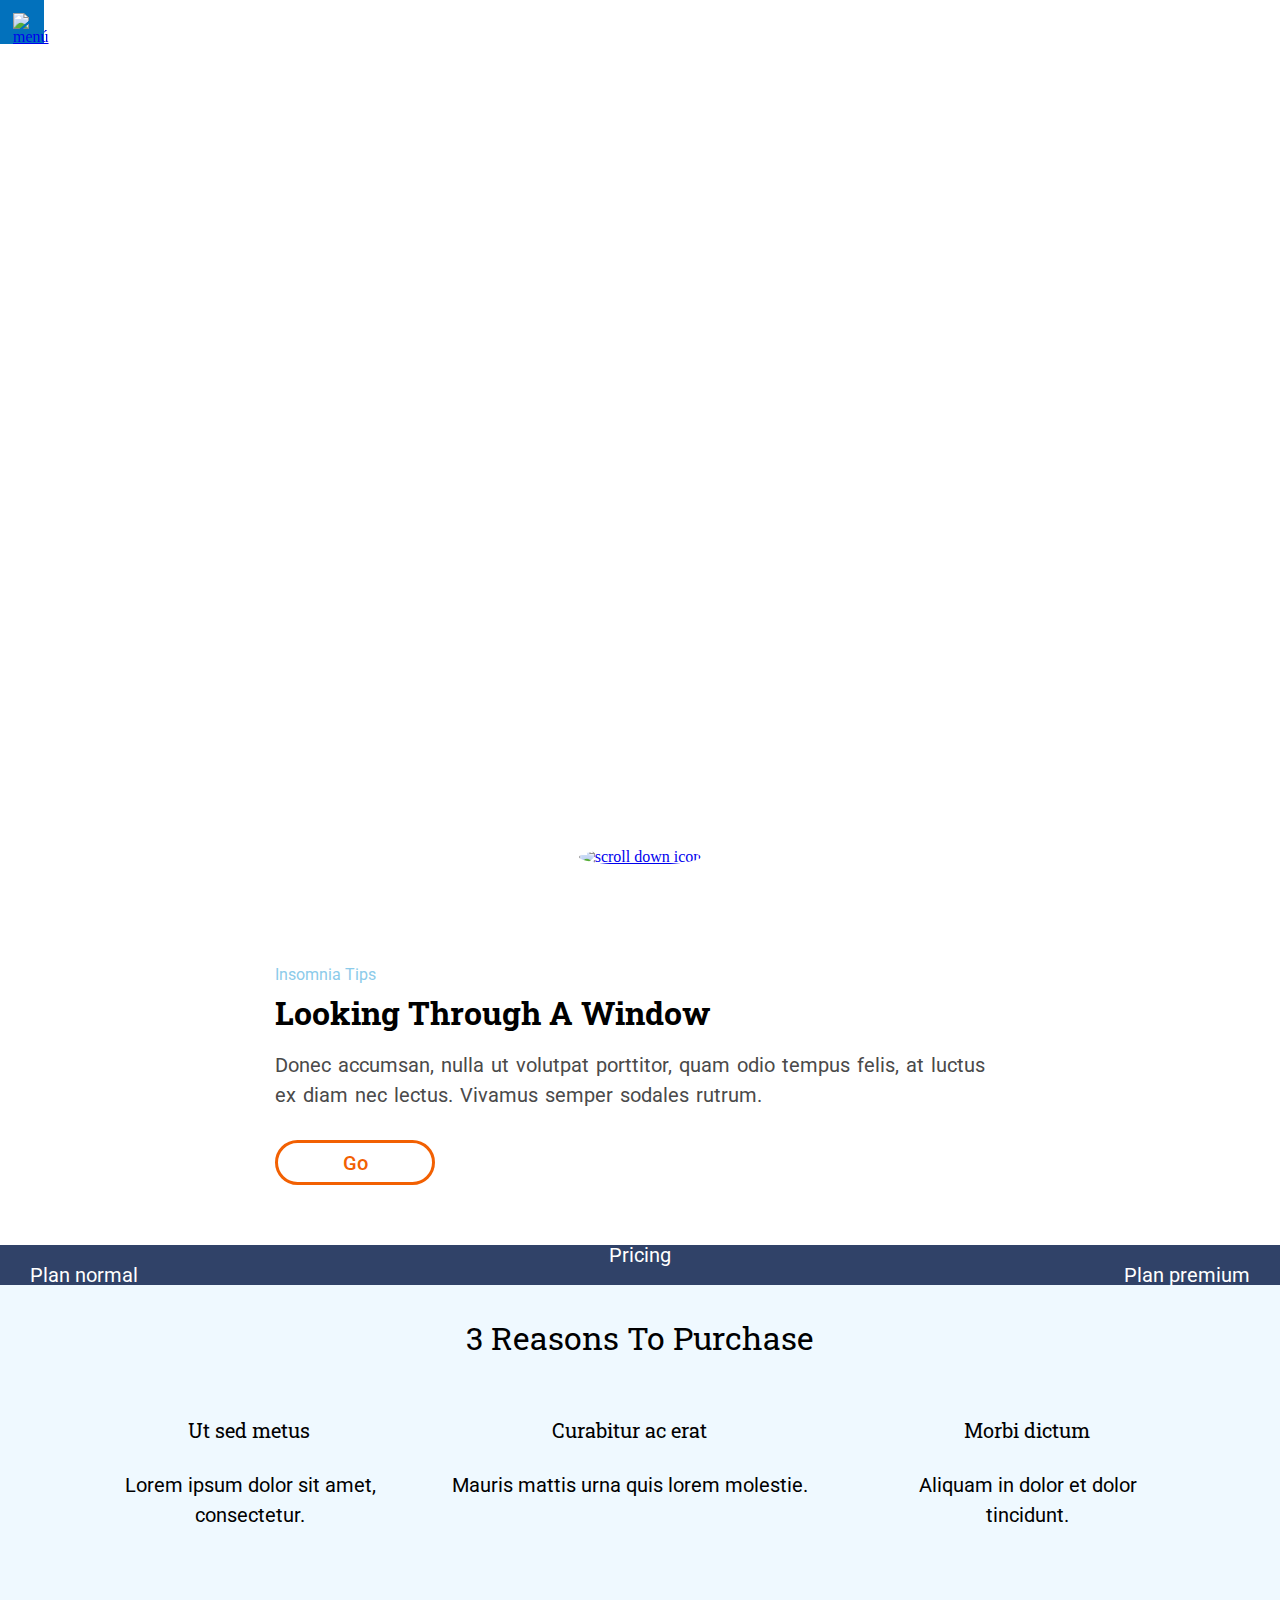
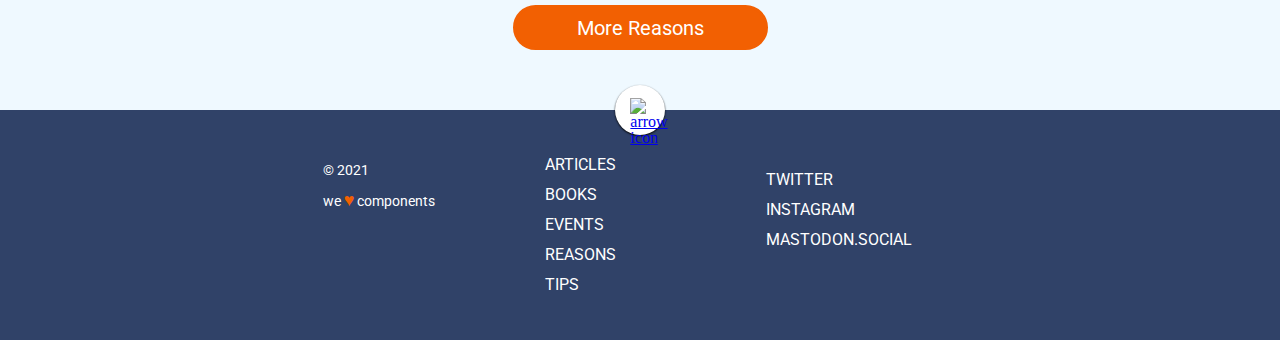
==== docs/index.html @ 418b0016 "run docs" ====
<!DOCTYPE html>
<html lang="es">
  <head>
    <meta charset="UTF-8" />
    <meta http-equiv="X-UA-Compatible" content="IE=edge" />
    <meta name="viewport" content="width=device-width, initial-scale=1.0" />
    <!--Googe Fonts-->
    <link rel="preconnect" href="https://fonts.googleapis.com" />
    <link rel="preconnect" href="https://fonts.gstatic.com" crossorigin />
    <link
      href="https://fonts.googleapis.com/css2?family=Roboto+Slab:wght@700&family=Roboto:wght@400;500&display=swap"
      rel="stylesheet"
    />
    <!--Stylesheet-->
    <link rel="stylesheet" href="./assets/css/main.css" />
    <title>Ejercicio final</title>
  </head>
  <body>
    <header class="header">
      <a href="https://adalab.es/" target="_blank" class="header__icomenu">
        <img
          src="./assets/images/ico-menu.svg"
          alt="menú"
          title="Go to the page of Adalab"
        />
      </a>
      <div class="header__container" id="top">
        <h1 class="header__container--title">Anonymous proxy</h1>
        <p class="header__container--paragraph">
          In hac habitasse platea dictumst.
        </p>
        <a href="#purchase"
          ><img
            src="./assets/images/ico-scroll-down.svg"
            alt="scroll down icon"
            class="button__scroll-down"
            title="Go to 3 reasons to purchase"
        /></a>
      </div>
    </header>

    <main>
      <section class="section__container">
        <small class="section__container--small">Insomnia tips</small>
        <h2 class="section__container--title">Looking through a window</h2>
        <p class="section__container--paragraph">
          Donec accumsan, nulla ut volutpat porttitor, quam odio tempus felis, at
          luctus ex diam nec lectus. Vivamus semper sodales rutrum.
        </p>
        <a
          href="https://adalab.es/"
          target="_blank"
          title="Go to the website of Adalab "
          ><button class="section__container--button">Go</button>
        </a>
      </section>

      <section class="section__container--pricing">
        <h1 class="section__container--pricing--title">Pricing</h1>
        <h2 class="section__container--pricing--plan1">Plan normal</h2>
        <h2 class="section__container--pricing--plan2">Plan premium</h2>
      </section>

      <section class="section__container2" id="purchase">
        <h2 class="section__container2--title">3 reasons to purchase</h2>
        <div class="lorem">
          <h3 class="section__container2--subtitle">Ut sed metus</h3>
          <p class="section__container2--paragraph">
            Lorem ipsum dolor sit amet, consectetur.
          </p>
        </div>
        <div class="mauris">
          <h3 class="section__container2--subtitle">Curabitur ac erat</h3>
          <p class="section__container2--paragraph">
            Mauris mattis urna quis lorem molestie.
          </p>
        </div>
        <div class="aliquam">
          <h3 class="section__container2--subtitle">Morbi dictum</h3>
          <p class="section__container2--paragraph">
            Aliquam in dolor et dolor tincidunt.
          </p>
        </div>
        <a
          href="https://adalab.es/"
          target="_blank"
          class="section__container2--button"
        >
          More reasons
        </a>
      </section>

    </main>
    <footer class="footer__container">
      <a href="#top" class="footer__container--arrow"><img src="./assets/images/ico-arrow.svg" alt="arrow icon" title="Go to the top of the page" class="footer__container--img"></img></a>  
      <div class="footer__container--copy">
        <p class="footer__container--paragraph">
          &copy; 2021
         </p>
         <p class="footer__container--paragraph">
        we <span class="footer__container--heart">&hearts;</span> components
         </p>
      </div>
      <nav class="footer__container--list-1">
        <ul>
            <li><a href="https://adalab.es/" target="_blank" class="footer__container--links">articles</a></li>
            <li><a href="https://adalab.es/" target="_blank" class="footer__container--links">books</a></li>
            <li><a href="https://adalab.es/" target="_blank" class="footer__container--links">events</a></li>
            <li><a href="https://adalab.es/" target="_blank" class="footer__container--links">reasons</a></li>
            <li><a href="https://adalab.es/" target="_blank" class="footer__container--links">tips</a></li>
        </ul>
      </nav>
      <nav class="footer__container--list-2">
        <ul>
            <li><a href="https://adalab.es/" target="_blank" class="footer__container--links">twitter </a></li>
            <li><a href="https://adalab.es/" target="_blank" class="footer__container--links">instagram </a></li>
            <li><a href="https://adalab.es/" target="_blank" class="footer__container--links">mastodon.social</a></li>
        </ul>
      </nav>
    </footer>

  </body>
</html>
---- docs/assets/css/main.css ----
html,body,div,span,applet,object,iframe,h1,h2,h3,h4,h5,h6,p,blockquote,pre,a,abbr,acronym,address,big,cite,code,del,dfn,em,img,ins,kbd,q,s,samp,small,strike,strong,sub,sup,tt,var,b,u,i,center,dl,dt,dd,ol,ul,li,fieldset,form,label,legend,table,caption,tbody,tfoot,thead,tr,th,td,article,aside,canvas,details,embed,figure,figcaption,footer,header,hgroup,menu,nav,output,ruby,section,summary,time,mark,audio,video{margin:0;padding:0;border:0;font-size:100%;font:inherit;vertical-align:baseline}article,aside,details,figcaption,figure,footer,header,hgroup,menu,nav,section{display:block}body{line-height:1}ol,ul{list-style:none}blockquote,q{quotes:none}blockquote:before,blockquote:after,q:before,q:after{content:'';content:none}table{border-collapse:collapse;border-spacing:0}.footer__container--links{color:white;text-decoration:none;line-height:30px}.section__container{margin:40px 15px 50px 15px;background-color:white}@media all and (min-width: 768px){.section__container{margin:40px 39px 50px 39px}}@media all and (min-width: 1200px){.section__container{margin:60px 275px 60px 275px}}.section__container--small{font-size:14px;font-family:"Roboto",sans-serif;line-height:30px;text-transform:capitalize;color:#8ccbea}@media all and (min-width: 1200px){.section__container--small{font-size:16px}}.section__container--title{width:70%;font-size:24px;font-family:"Roboto Slab",serif;line-height:30px;font-weight:bold;text-transform:capitalize;margin-bottom:15px}@media all and (min-width: 768px){.section__container--title{font-size:26px;line-height:45px}}@media all and (min-width: 1200px){.section__container--title{font-size:32px}}.section__container--paragraph{font-size:18px;font-family:"Roboto",sans-serif;color:#4a4a4a;line-height:30px}@media all and (min-width: 768px){.section__container--paragraph{font-size:20px;word-spacing:2px}}.section__container--button{width:76px;height:45px;background-color:white;border:3px solid #f26002;color:#f26002;font-family:"Roboto",sans-serif;font-size:20px;font-weight:500;border-top-right-radius:30px;border-top-left-radius:30px;border-bottom-right-radius:30px;border-bottom-left-radius:30px;margin-top:30px;transition:color ease 0.8s}@media all and (min-width: 1200px){.section__container--button{width:160px}}.section__container--button:hover{transform:scale(1.5);cursor:pointer;border:3px solid #0271bc;background-color:#eff9ff}.header{width:100%;height:100vh;background-image:url(../images/cover.jpg);background-position:center;background-attachment:fixed;background-size:cover;background-repeat:no-repeat}@media all and (min-width: 1200px){.header{background-position:top center}}.header__icomenu{box-sizing:border-box;padding:8px;width:44px;height:44px;border:5px solid #0271bc;background-color:#0271bc;position:fixed}.header__container{height:100vh;display:flex;flex-direction:column;justify-content:flex-end;align-items:center}.header__container--title{font-size:42px;color:white;text-transform:uppercase;font-family:"Roboto Slab",serif;line-height:50px;margin-left:15px;margin-right:15px;text-align:center;word-spacing:100vw}@media all and (min-width: 768px){.header__container--title{font-size:80px;line-height:106px}}@media all and (min-width: 1200px){.header__container--title{font-size:100px;word-spacing:100vw}}.header__container--paragraph{font-size:16px;color:white;font-family:"Roboto",sans-serif;margin:30px}@media all and (min-width: 768px){.header__container--paragraph{font-size:24px}}.button__scroll-down{background-color:white;width:20px;height:20px;padding:10px;border-radius:50%;margin-bottom:20px}@media all and (min-width: 768px){.button__scroll-down{width:30px;height:30px;padding:15px}}.footer__container{box-sizing:border-box;padding-left:15px;padding-right:15px;padding-bottom:30px;background-color:#304268;display:flex;flex-direction:column;justify-content:space-evenly;align-items:center}@media all and (min-width: 768px){.footer__container{flex-direction:row;padding-left:0}}@media all and (min-width: 1200px){.footer__container{justify-content:center}}.footer__container--copy{color:#fff;font-size:14px;line-height:30px;text-align:center;font-family:"Roboto",sans-serif;order:2}@media all and (min-width: 768px){.footer__container--copy{order:-2;display:flex;flex-direction:column;margin-bottom:50px}}@media all and (min-width: 1200px){.footer__container--copy{box-sizing:border-box;padding-right:50px}}.footer__container--paragraph{text-align:center}@media all and (min-width: 768px){.footer__container--paragraph{text-align:left}}.footer__container--heart{color:#f26002;font-size:18px}.footer__container--list-1{color:#fff;text-align:center;text-transform:uppercase;font-family:"Roboto",sans-serif;font-size:16px;line-height:30px;margin:10px}@media all and (min-width: 768px){.footer__container--list-1{text-align:left;margin-top:40px;padding-right:70px}}.footer__container--list-2{color:#fff;text-align:center;text-transform:uppercase;font-family:"Roboto",sans-serif;font-size:16px;line-height:30px;margin:30px}@media all and (min-width: 768px){.footer__container--list-2{text-align:left}}@media all and (min-width: 1200px){.footer__container--list-2{padding-left:40px}}.footer__container--arrow{width:25px;height:25px;padding:10px;background-color:#fff;border-radius:50px;box-shadow:0 1px 2px 0 #000;position:relative;bottom:25px;-webkit-animation-name:bounce;animation-name:bounce;-webkit-animation-duration:2s;animation-duration:2s;-webkit-animation-iteration-count:3;animation-iteration-count:3}@-webkit-keyframes bounce{0%{opacity:0;transform:translateY(0)}50%{opacity:1;transform:translateY(-100px)}100%{transform:translateY(0)}}@keyframes bounce{0%{opacity:0;transform:translateY(0)}50%{opacity:1;transform:translateY(-100px)}100%{transform:translateY(0)}}@media all and (min-width: 768px){.footer__container--arrow{bottom:100px;left:160px}}@media all and (min-width: 1200px){.footer__container--arrow{width:30px;height:30px;left:130px}}.footer__container--img{padding-top:2px;padding-left:2px}@media all and (min-width: 1200px){.footer__container--img{padding-top:3px;padding-left:5px}}.section__container2{background-color:#eff9ff;display:grid;grid-template-columns:1fr;grid-gap:10px}@media all and (min-width: 768px){.section__container2{grid-template-columns:1fr 1fr 1fr}}.section__container2--title{font-size:24px;font-family:"Roboto Slab",serif;text-transform:capitalize;text-align:center;margin-top:30px}@media all and (min-width: 768px){.section__container2--title{font-size:26px;line-height:45px;grid-column-start:1;grid-column-end:4}}@media all and (min-width: 1200px){.section__container2--title{font-size:32px}}.section__container2--subtitle{font-size:18px;font-family:"Roboto Slab",serif;text-align:center;margin:40px 70px 5px 70px}@media all and (min-width: 768px){.section__container2--subtitle{font-size:20px;line-height:30px;margin:45px 40px 5px 38px}}.section__container2--paragraph{font-size:18px;line-height:30px;font-family:"Roboto",sans-serif;text-align:center;padding:0 70px 0 70px}@media all and (min-width: 768px){.section__container2--paragraph{font-size:20px;padding:20px}}@media all and (min-width: 1200px){.section__container2 .lorem{padding-left:80px}.section__container2 .mauris{padding-right:20px}.section__container2 .aliquam{padding-right:85px}}.section__container2--button{box-sizing:border-box;padding:10px;text-decoration:none;width:184px;height:45px;text-align:center;background-color:#f26002;color:white;font-family:"Roboto",sans-serif;font-size:20px;border:solid #f26002;border-top-right-radius:25px;border-top-left-radius:25px;border-bottom-left-radius:25px;border-bottom-right-radius:25px;margin:45px auto 60px auto;transition:color ease 1s}@media all and (min-width: 768px){.section__container2--button{grid-column-start:2;grid-column-end:3}}@media all and (min-width: 1200px){.section__container2--button{text-transform:capitalize;width:255px}}.section__container2--button:hover{transform:scale(1.5);cursor:pointer;border:2px solid #0271bc;background-color:#304268}.section__container--pricing{background-color:#304268;width:100%;display:flex;flex-direction:column;justify-content:center;align-items:center}.section__container--pricing--title{font-family:"Roboto",sans-serif;color:white;font-size:20px}@media all and (min-width: 768px){.section__container--pricing--title{width:100%;text-align:center}}.section__container--pricing--plan1{font-family:"Roboto",sans-serif;color:white;font-size:20px}@media all and (min-width: 768px){.section__container--pricing--plan1{margin-left:30px}}.section__container--pricing--plan2{font-family:"Roboto",sans-serif;color:white;font-size:20px}@media all and (min-width: 768px){.section__container--pricing--plan2{margin-right:30px}}@media all and (min-width: 768px){.section__container--pricing{flex-direction:row;flex-wrap:wrap;justify-content:space-between}}
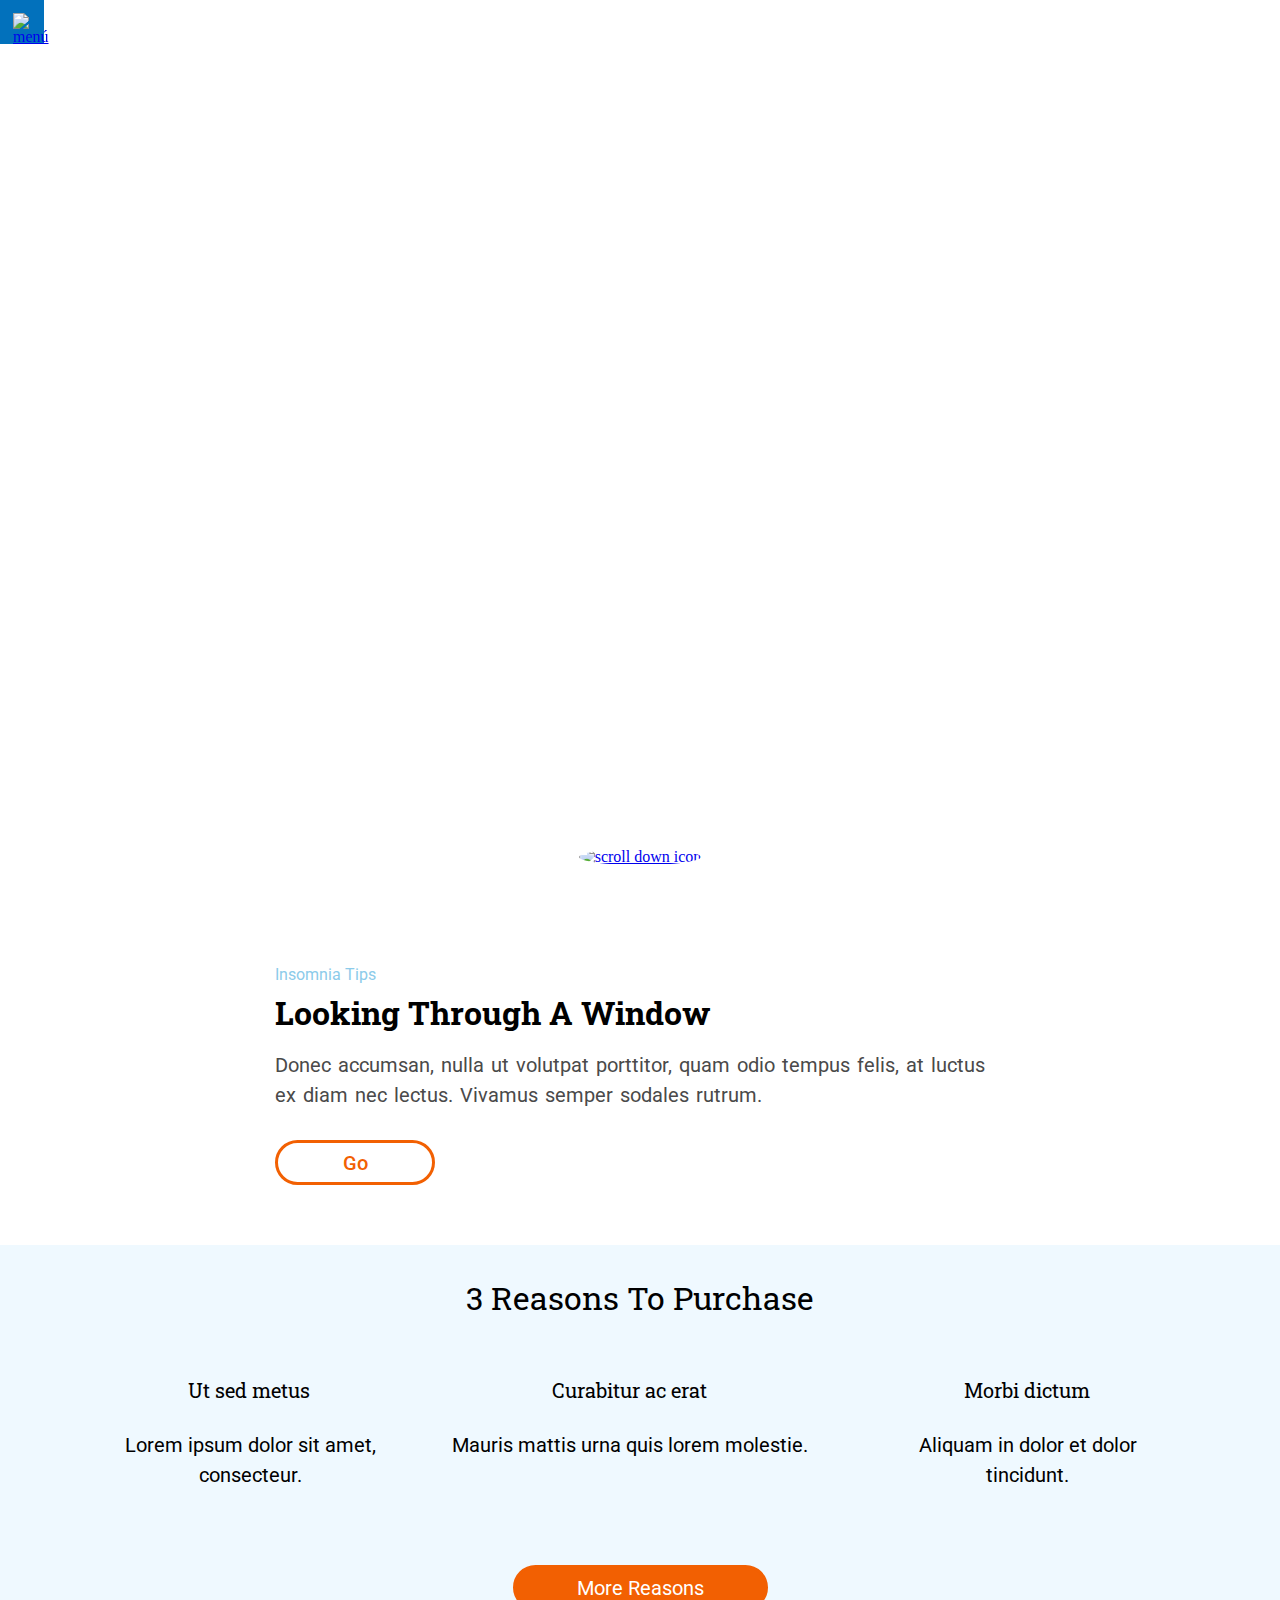
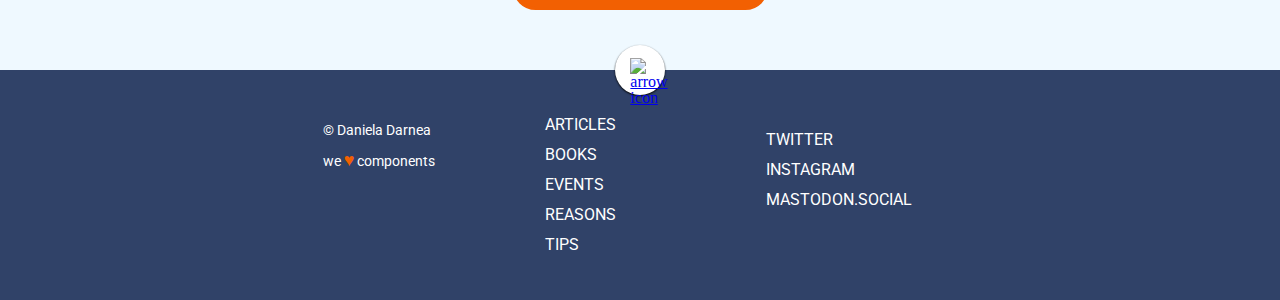
==== commit bbc1a249: "run docs" ====
--- a/docs/index.html
+++ b/docs/index.html
@@ -13,22 +13,24 @@
     />
     <!--Stylesheet-->
     <link rel="stylesheet" href="./assets/css/main.css" />
-    <title>Ejercicio final</title>
+    <title>Landing page</title>
   </head>
   <body>
     <header class="header">
-      <a href="https://adalab.es/" target="_blank" class="header__icomenu">
-        <img
-          src="./assets/images/ico-menu.svg"
-          alt="menú"
-          title="Go to the page of Adalab"
-        />
-      </a>
+      <nav>
+        <a href="https://adalab.es/" target="_blank" class="header__icomenu">
+          <img
+            src="./assets/images/ico-menu.svg"
+            alt="menú"
+            title="Go to the page of Adalab"
+          />
+        </a>
+      </nav>
       <div class="header__container" id="top">
         <h1 class="header__container--title">Anonymous proxy</h1>
-        <p class="header__container--paragraph">
+        <h2 class="header__container--paragraph">
           In hac habitasse platea dictumst.
-        </p>
+        </h2>
         <a href="#purchase"
           ><img
             src="./assets/images/ico-scroll-down.svg"
@@ -41,7 +43,7 @@
 
     <main>
       <section class="section__container">
-        <small class="section__container--small">Insomnia tips</small>
+        <h6 class="section__container--small">Insomnia tips</h6>
         <h2 class="section__container--title">Looking through a window</h2>
         <p class="section__container--paragraph">
           Donec accumsan, nulla ut volutpat porttitor, quam odio tempus felis, at
@@ -55,18 +57,12 @@
         </a>
       </section>
 
-      <section class="section__container--pricing">
-        <h1 class="section__container--pricing--title">Pricing</h1>
-        <h2 class="section__container--pricing--plan1">Plan normal</h2>
-        <h2 class="section__container--pricing--plan2">Plan premium</h2>
-      </section>
-
       <section class="section__container2" id="purchase">
         <h2 class="section__container2--title">3 reasons to purchase</h2>
         <div class="lorem">
           <h3 class="section__container2--subtitle">Ut sed metus</h3>
           <p class="section__container2--paragraph">
-            Lorem ipsum dolor sit amet, consectetur.
+            Lorem ipsum dolor sit amet, consecteur.
           </p>
         </div>
         <div class="mauris">
@@ -95,7 +91,7 @@
       <a href="#top" class="footer__container--arrow"><img src="./assets/images/ico-arrow.svg" alt="arrow icon" title="Go to the top of the page" class="footer__container--img"></img></a>  
       <div class="footer__container--copy">
         <p class="footer__container--paragraph">
-          &copy; 2021
+          &copy; Daniela Darnea
          </p>
          <p class="footer__container--paragraph">
         we <span class="footer__container--heart">&hearts;</span> components
